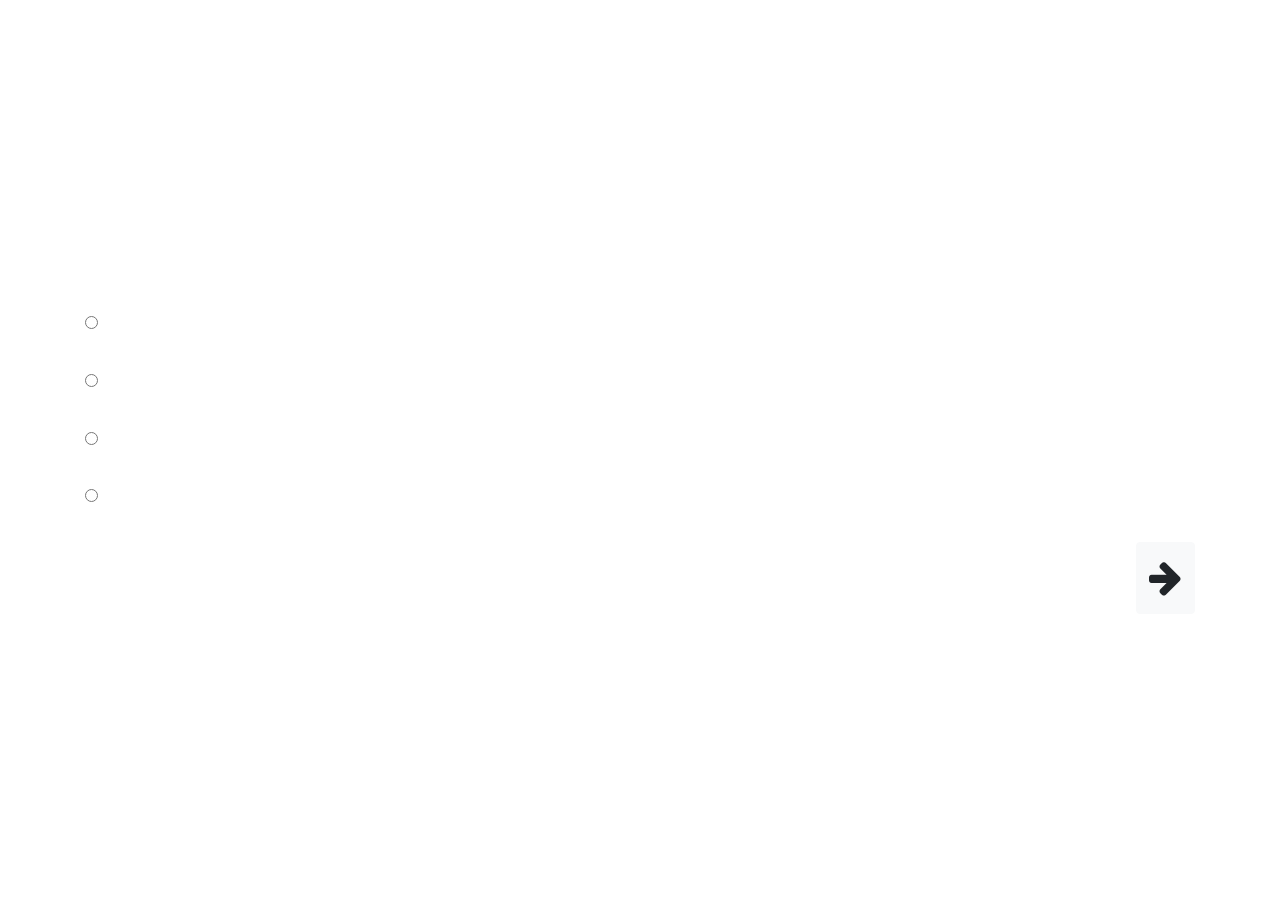
==== Assignment 11 (Quiz App)/index.html @ a9422a43 "Quiz app interface" ====
<!DOCTYPE html>
<html lang="en">

<head>
    <meta charset="UTF-8">
    <meta name="viewport" content="width=device-width, initial-scale=1.0">
    <title>Quiz App</title>
    <link rel="stylesheet" href="https://maxcdn.bootstrapcdn.com/bootstrap/4.0.0/css/bootstrap.min.css"
        integrity="sha384-Gn5384xqQ1aoWXA+058RXPxPg6fy4IWvTNh0E263XmFcJlSAwiGgFAW/dAiS6JXm" crossorigin="anonymous">
    <link rel="stylesheet" href="style.css">
    <link rel="stylesheet" href="https://cdnjs.cloudflare.com/ajax/libs/font-awesome/4.7.0/css/font-awesome.min.css">
</head>

<body>
    <div class="container">
        <div class="row mt-5">
            <div class="col col-12 text-center">
                <h1 style="font-size:8vw;">HTML QUIZ</h1>
            </div>
        </div>
        <div class="row mt-5">
            <div class="col col-12">
                <h3 style="font-size:5vw;">Q: What is your name?</h3>
            </div>
        </div>
        <div class="row">
            <div class="col col-12">
                <div style="font-size:3vw;" class="form-check">
                    <input class="form-check-input" type="radio" name="Radios" id="Radios1" value="option1">
                    <label class="form-check-label" for="Radios1" id="opt1">
                      Default radio
                    </label>
                  </div>
                  <div style="font-size:3vw;" class="form-check">
                    <input class="form-check-input" type="radio" name="Radios" id="Radios2" value="option2">
                    <label class="form-check-label" for="Radios2" id="opt2">
                      Second default radio
                    </label>
                  </div>
                  <div style="font-size:3vw;" class="form-check">
                    <input class="form-check-input" type="radio" name="Radios" id="Radios3" value="option3">
                    <label class="form-check-label" for="Radios3" id="opt3">
                      Second default radio
                    </label>
                  </div>
                  <div style="font-size:3vw;" class="form-check">
                    <input class="form-check-input" type="radio" name="Radios" id="Radios4" value="option4">
                    <label class="form-check-label" for="Radios4" id="opt4">
                      Second default radio
                    </label>
                  </div>
            </div>
        </div>
        <div class="row">
            <div class="col col-12 text-right">
                <button  style="font-size:3vw;" type="button" class="btn btn-light"><i class="fa fa-arrow-right" aria-hidden="true"></i></button>
            </div>
        </div>
    </div>


    <script src="https://code.jquery.com/jquery-3.2.1.slim.min.js"
        integrity="sha384-KJ3o2DKtIkvYIK3UENzmM7KCkRr/rE9/Qpg6aAZGJwFDMVNA/GpGFF93hXpG5KkN"
        crossorigin="anonymous"></script>
    <script src="https://cdnjs.cloudflare.com/ajax/libs/popper.js/1.12.9/umd/popper.min.js"
        integrity="sha384-ApNbgh9B+Y1QKtv3Rn7W3mgPxhU9K/ScQsAP7hUibX39j7fakFPskvXusvfa0b4Q"
        crossorigin="anonymous"></script>
    <script src="https://maxcdn.bootstrapcdn.com/bootstrap/4.0.0/js/bootstrap.min.js"
        integrity="sha384-JZR6Spejh4U02d8jOt6vLEHfe/JQGiRRSQQxSfFWpi1MquVdAyjUar5+76PVCmYl"
        crossorigin="anonymous"></script>
</body>

</html>
---- Assignment 11 (Quiz App)/style.css ----
@import url(https://fonts.googleapis.com/css?family=Walter+Turncoat);


body{
    background-image: url(https://img.rawpixel.com/s3fs-private/rawpixel_images/website_content/rm21-board-jj-112-g.jpg?bg=transparent&con=3&cs=srgb&dpr=1&fm=jpg&ixlib=php-3.1.0&q=80&usm=15&vib=3&w=1300&s=b938fa19bee650b2eccf75c912c119a4);
    background-repeat: no-repeat;
    background-size: cover;
    background-position: center center;
    background-attachment: fixed; 
    color: white;
    font-family: "Walter Turncoat", cursive;
}
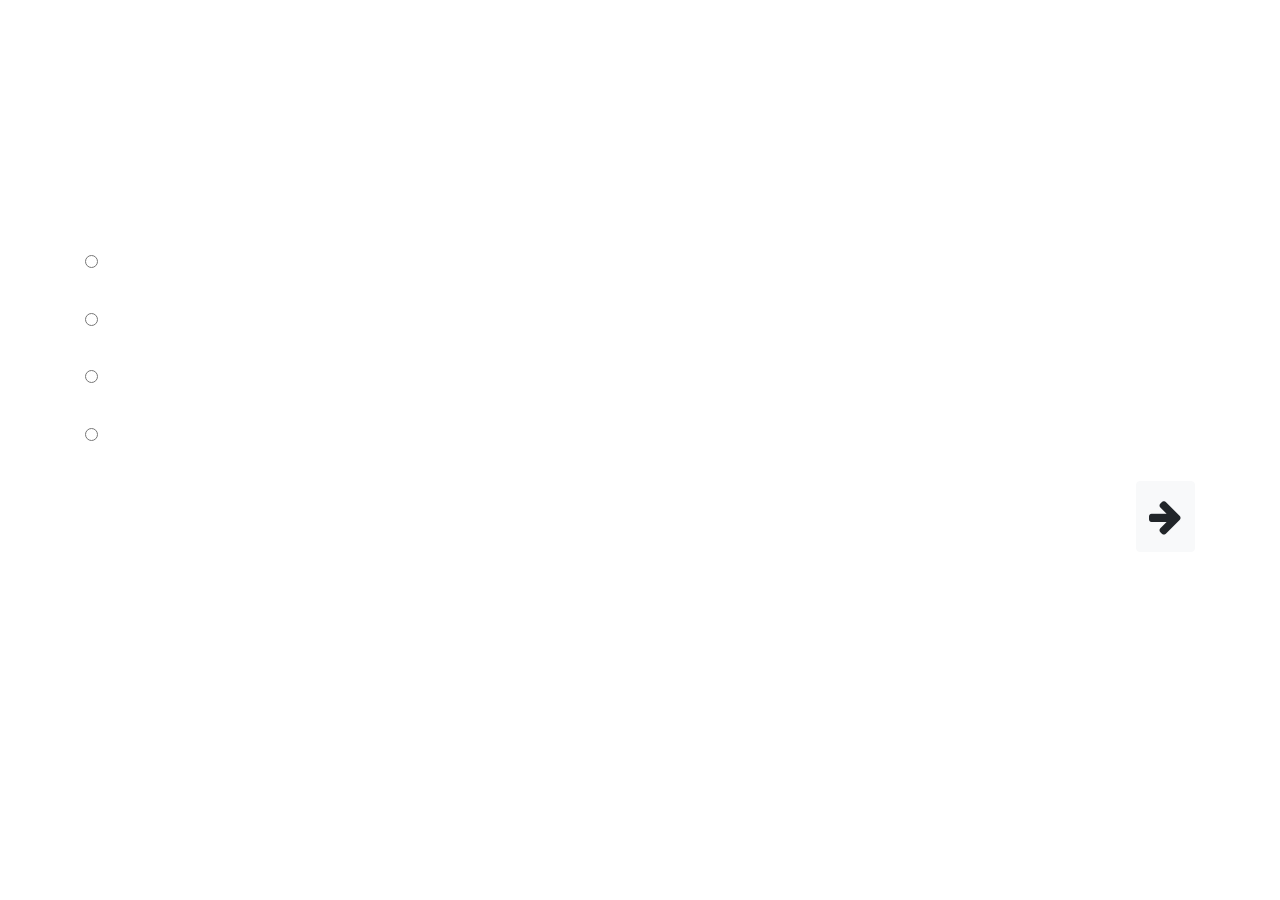
==== commit 78b9934e: "Completed" ====
--- a/Assignment 11 (Quiz App)/index.html
+++ b/Assignment 11 (Quiz App)/index.html
@@ -15,45 +15,37 @@
     <div class="container">
         <div class="row mt-5">
             <div class="col col-12 text-center">
-                <h1 style="font-size:8vw;">HTML QUIZ</h1>
+                <h1 style="font-size:5vw;">Pakistan GK Quiz</h1>
             </div>
         </div>
         <div class="row mt-5">
             <div class="col col-12">
-                <h3 style="font-size:5vw;">Q: What is your name?</h3>
+                <h3 style="font-size:4vw;" id="ques"></h3>
             </div>
         </div>
-        <div class="row">
+        <div class="row" id="mark">
             <div class="col col-12">
                 <div style="font-size:3vw;" class="form-check">
-                    <input class="form-check-input" type="radio" name="Radios" id="Radios1" value="option1">
-                    <label class="form-check-label" for="Radios1" id="opt1">
-                      Default radio
-                    </label>
+                    <input class="form-check-input" type="radio" name="Radios" id="Radios1" value="option1"
+                    ><label class="form-check-label" for="Radios1" id="opt1"></label>
                   </div>
                   <div style="font-size:3vw;" class="form-check">
-                    <input class="form-check-input" type="radio" name="Radios" id="Radios2" value="option2">
-                    <label class="form-check-label" for="Radios2" id="opt2">
-                      Second default radio
-                    </label>
+                    <input class="form-check-input" type="radio" name="Radios" id="Radios2" value="option2"
+                    ><label class="form-check-label" for="Radios2" id="opt2"></label>
                   </div>
                   <div style="font-size:3vw;" class="form-check">
-                    <input class="form-check-input" type="radio" name="Radios" id="Radios3" value="option3">
-                    <label class="form-check-label" for="Radios3" id="opt3">
-                      Second default radio
-                    </label>
+                    <input class="form-check-input" type="radio" name="Radios" id="Radios3" value="option3"
+                    ><label class="form-check-label" for="Radios3" id="opt3"></label>
                   </div>
                   <div style="font-size:3vw;" class="form-check">
-                    <input class="form-check-input" type="radio" name="Radios" id="Radios4" value="option4">
-                    <label class="form-check-label" for="Radios4" id="opt4">
-                      Second default radio
-                    </label>
+                    <input class="form-check-input" type="radio" name="Radios" id="Radios4" value="option4"
+                    ><label class="form-check-label" for="Radios4" id="opt4"></label>
                   </div>
             </div>
         </div>
         <div class="row">
             <div class="col col-12 text-right">
-                <button  style="font-size:3vw;" type="button" class="btn btn-light"><i class="fa fa-arrow-right" aria-hidden="true"></i></button>
+                <button  style="font-size:3vw;" type="button" onclick="next();" class="btn btn-light"><i class="fa fa-arrow-right" aria-hidden="true"></i></button>
             </div>
         </div>
     </div>
@@ -68,6 +60,7 @@
     <script src="https://maxcdn.bootstrapcdn.com/bootstrap/4.0.0/js/bootstrap.min.js"
         integrity="sha384-JZR6Spejh4U02d8jOt6vLEHfe/JQGiRRSQQxSfFWpi1MquVdAyjUar5+76PVCmYl"
         crossorigin="anonymous"></script>
+    <script src="app.js"></script>
 </body>
 
 </html>
